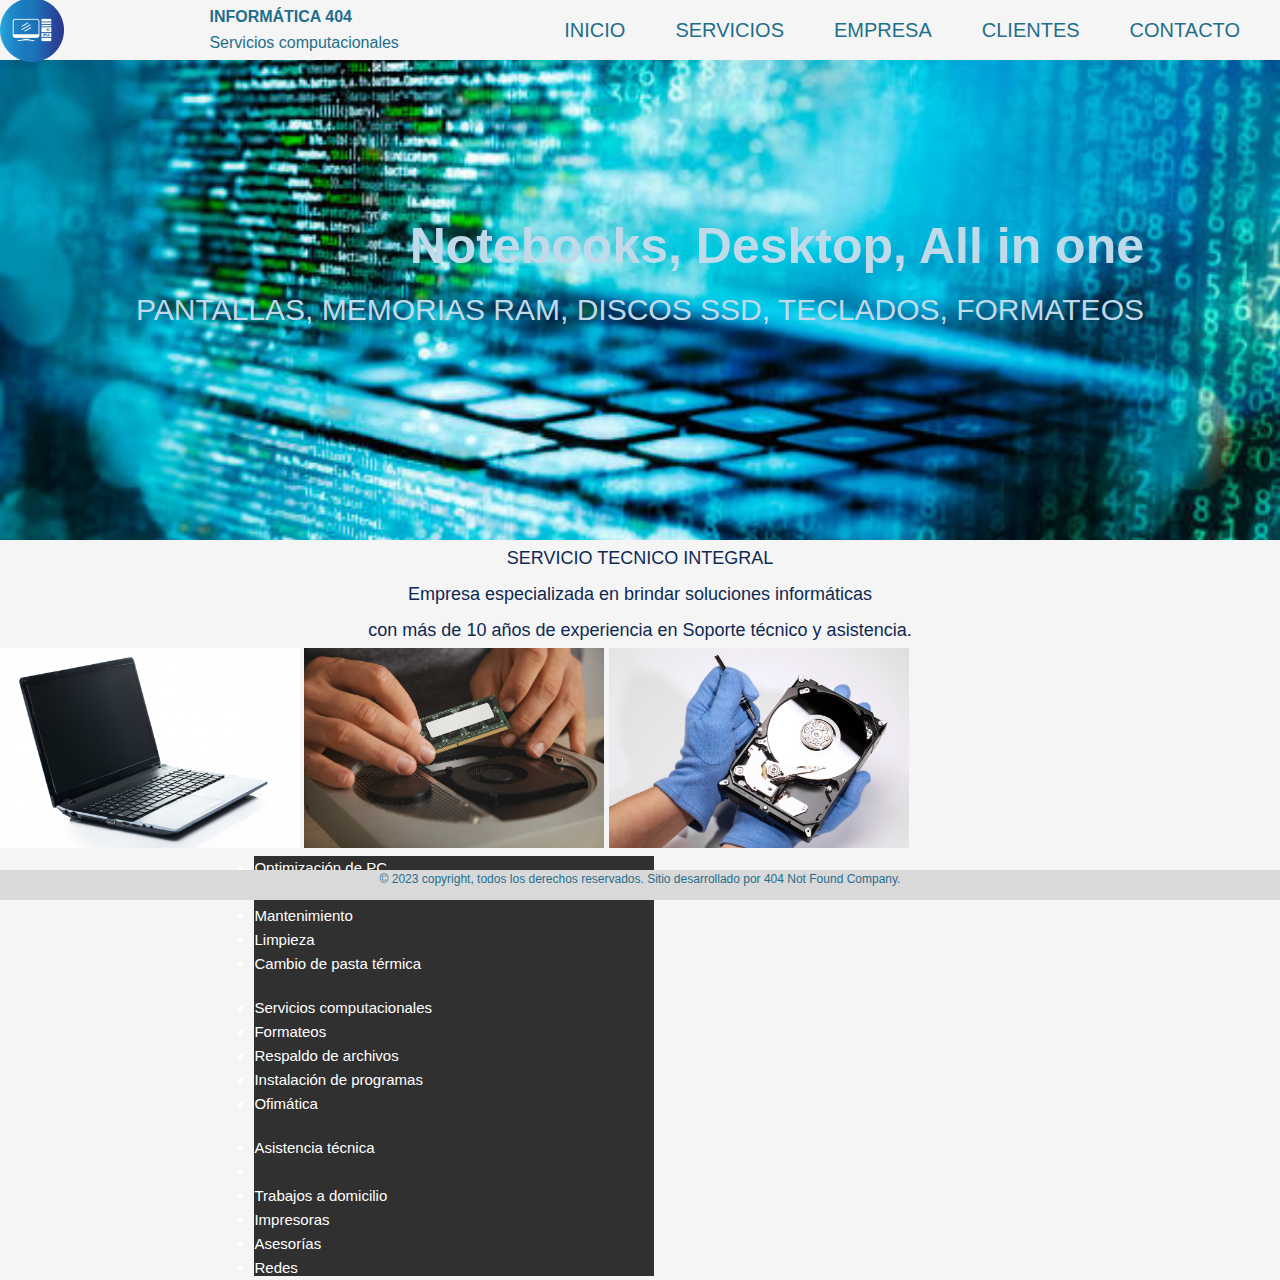
==== index.html @ 6ce24bc0 "subiendo proyecto desde la primera entrega" ====
<!DOCTYPE html>
<html lang="en">
<head>
    <meta charset="UTF-8">
    <meta name="viewport" content="width=device-width, initial-scale=1.0">
    <title>INFORMÁTICA 404</title>
    <link rel="stylesheet" href="./css/style.css">
</head>
<body>    
    <div class = "cabeza">
        <img src="./asset/img/logo.png" alt="">
        <div class = "logo">
                <h1>INFORMÁTICA 404</h1>
                <p>Servicios computacionales</p>
        </div>
        <nav class="header-nav">
            <a href="index.html">INICIO</a>
            <a href="./pages/servicios.html">SERVICIOS</a>
            <a href="./pages/empresa.html">EMPRESA</a>
            <a href="./pages/clientes.html">CLIENTES</a>
            <a href="./pages/contacto.html">CONTACTO</a>
        </nav>
    </div>
    <header class="contenido_header">
        <div>
            <h2 class="titulo">Notebooks, Desktop, All in one</h2>
            <n></n>
            <p class="titulo2">PANTALLAS, MEMORIAS RAM, DISCOS SSD, TECLADOS, FORMATEOS</p>
        </div> 
        
    </header>
<main>
    <div class="texto">
        <p>SERVICIO TECNICO INTEGRAL</p>
        <p>Empresa especializada en brindar soluciones informáticas </p>
        <n></n>
        <p>con más de 10 años de experiencia en Soporte técnico y asistencia.</p>
    </div>
    <div class ="boxfotos">
        <div>
            <img src="./asset/img/pantalla.jpg" width=300px weight=220px alt="">
            <img src="./asset/img/memoria.jpg" width=300px weight=220px alt="">
            <img src="./asset/img/disco duro malo.jpg" width=300px weight=220px alt="">
        </div>
    <div class="box1">
        <ul>
            <li>Optimización de PC</li>
            <li>Cambios de disco duro</li>
            <li>Mantenimiento</li>    
            <li>Limpieza</li>    
            <li>Cambio de pasta térmica</li> 
        </ul>
    </div>
    <div class = "box2">
        <ul>
            <li>Servicios computacionales</li>
            <li>Formateos</li>
            <li>Respaldo de archivos</li>    
            <li>Instalación de programas</li>    
            <li>Ofimática</li>
        </ul>
    </div>
    <div class ="box3">
        <ul>
            <li>Asistencia técnica<li>
            <li>Trabajos a domicilio</li>
            <li>Impresoras</li>    
            <li>Asesorías</li>    
            <li>Redes</li> 
        </ul>   
    </div>
</main>
<footer>
    <div class="pie-div">
        <p>© 2023 copyright, todos los derechos reservados. Sitio desarrollado por 404 Not Found Company.</p>
    </div>
</footer>
</body>
</html>
---- css/style.css ----
*{
    margin:0;
    padding: 0;
    border:0;
    box-sizing: border-box;
    font-size:100%;
    vertical-align: baseline;
}


body{
    background-color: whitesmoke;
    font-family: sans-serif;
    line-height: 1.6;
}


/*logo informatica404 + servicios computacionales*/
.logo {
    /*margin-left: 30px;*/
    color: #1F6E8C
}

.logo a{
    text-decoration: none;
    font-size: 20px;
    color:#1F6E8C;
    text-transform: uppercase;
}

/*opciones de navegación*/

.header-nav{
    display: flex;
    margin-right: 10px;
}

.header-nav a{
    text-decoration: none;
    color:#1F6E8C;
    color: 20px;
    margin-right: 10px;
    text-transform: none;
    font-size: 20px;
    padding: 23px 20px;
}

/*foto con texto principal*/

.contenido_header{
    display: flex;
    justify-content: center;
    align-items: center;
}
.contenido_header{
   height: 60vh !important;
   background: url(../asset/img/encabezado.jpg) no-repeat center;
   background-size: cover; /*tamaño pantalla*/
   font-size: 50px;
   color: #c1daea;
}

.titulo{
   text-align: right;
 
}
.titulo2{
    text-align: right;
    font-size: 30px;
}

.cabeza{
    display: flex;
    align-items: center;
    justify-content: space-between;
    height:60px;
    background-color: whitesmoke;
    position: fixed;
    width: 100%;
}
/*Preentación del servicio*/
.texto{
    line-height: 2;
    color:#0E2954;
    font-size: 18px;
    text-align: center;
}
/*cajas con servicios y descripciones*/
.boxfotos {
    list-style: none;
    float: left;
    flex-direction: column;
    display: flex;
    align-items: center;
}
.box1 {
    width:400px;
    height:140px;
    background-color: #313030;
    font-size:15px;
    color: #FFFFFF;
    float: left;
    list-style: none;
    display: flex;
}
.box2{
    width:400px;
    height:140px;
    background-color: #313030;
    font-size:15px;
    color: #FFFFFF;
    float: left;
    flex-direction: column;
    display: flex;
    list-style: none;
}
.box3 {
    width:400px;
    height:140px;
    background-color: #313030;
    font-size:15px;
    color: #FFFFFF;
    float: left;
    flex-direction: column;
    display: flex;
    list-style: none;
}
/*pagina empresa*/
.boxempresa{
    width:400px;
    height:300px;
    line-height: "1.5";
    background-color: #313030;
    font-size:15px;
    color: #FFFFFF;
    float: left;
    flex-direction: column;
    display: flex;
    align-items: center;
    list-style: none;
}
.boxempresa2{
    width: 600px;
    height:300px;
    line-height: "1.5";
    background-color: #313030;
    font-size:15px;
    color: #FFFFFF;
    float: left;
    flex-direction: column;
    display: flex;
    text-align: center;
    /*align-items: center;
    list-style: none;*/
}
.contenido_header_empresa{
    height: 60vh !important;
    background: url(../asset/img/pucon-emp.jpg) no-repeat center;
    background-size: cover; /*tamaño pantalla*/
    font-size: 50px;
    color: #c1daea;
 }
 .titulo_empresa{
    text-align: center;
    font-size: "30px";
    color:#0E2954;
    height: "30px";
 }
 .clientes a{
    text-align: center;
    font-size: "25px";
    color:#0E2954;
    background-color:#c1daea;
    align-items: center;
 }
 .fotos3 a{
    text-align:center;
 }
/*footer -- no lo puedo centrar */
.pie-div {
    /*text-decoration: none;*/
    color: #1F6E8C;
    font-size: 12px;
    position: fixed;
    bottom: 0px;
    text-align: center;
    align-self:flex-end;
    background-color: #D9D9D9;
    width:100%;
    height: 30px;
}
.formulario{
    color: #1F6E8C;
    font-size: 14px;
    background-color: #D9D9D9;
    height: 1000px;
    padding: 100px;
}
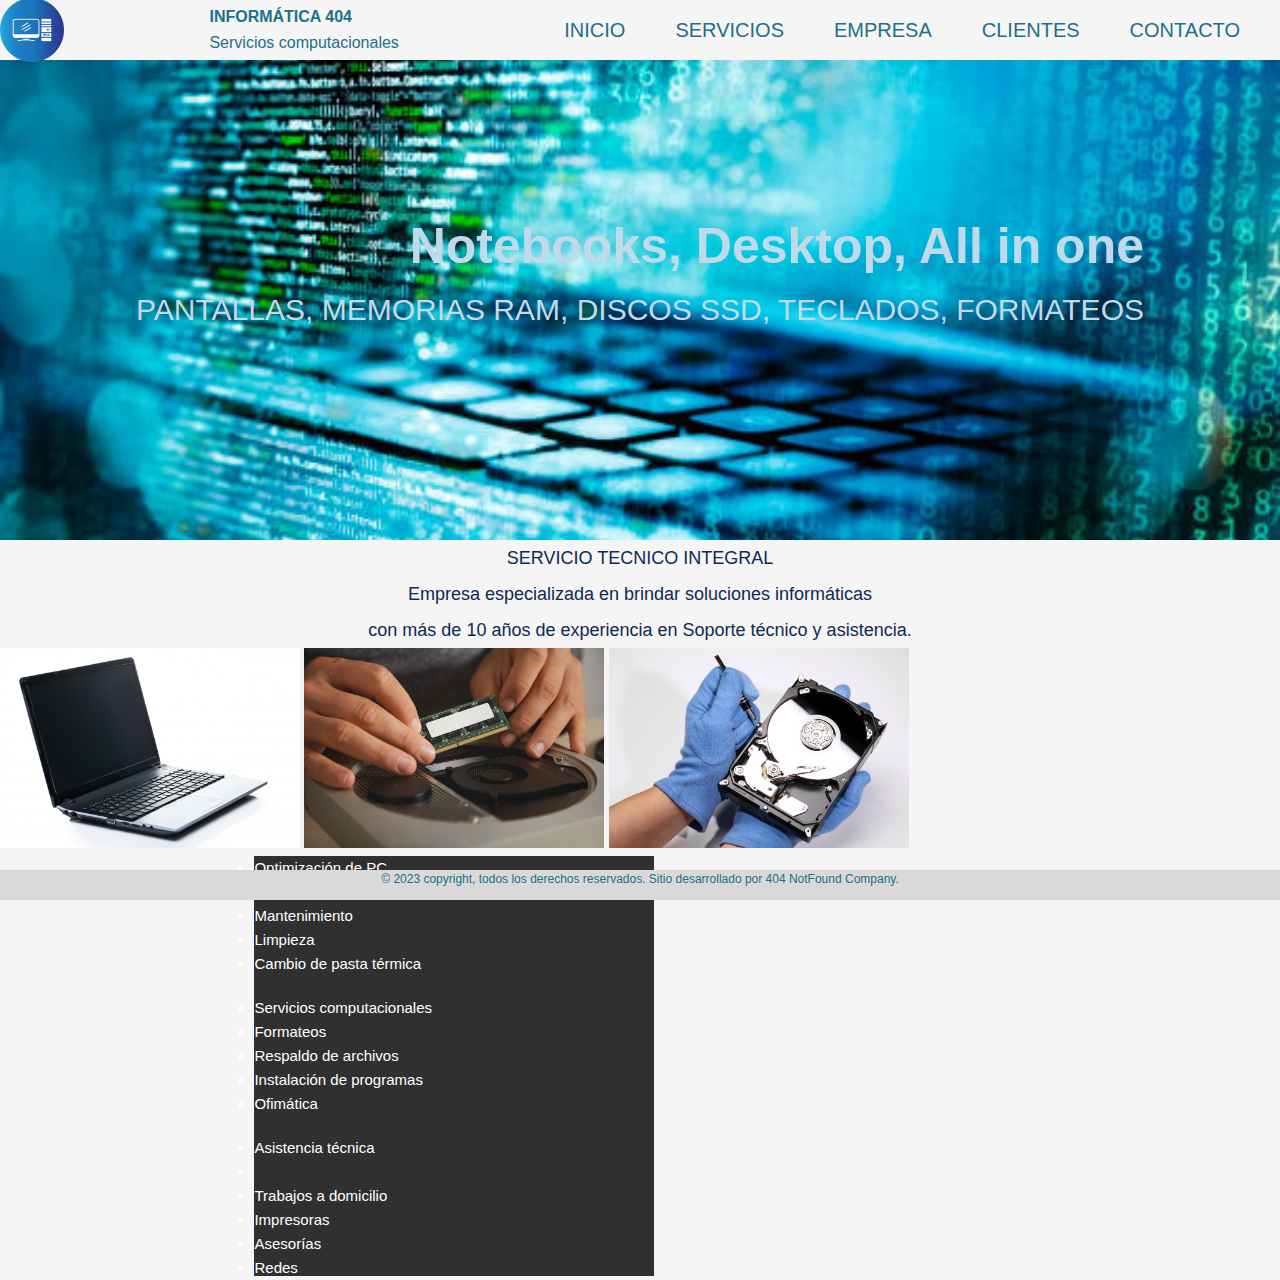
==== commit 75dba00e: "aplicar cambios, readme y actualización" ====
--- a/index.html
+++ b/index.html
@@ -70,10 +70,10 @@
         </ul>   
     </div>
 </main>
-<footer>
-    <div class="pie-div">
-        <p>© 2023 copyright, todos los derechos reservados. Sitio desarrollado por 404 Not Found Company.</p>
-    </div>
-</footer>
+    <footer>
+        <div class="pie-div">
+            <p>© 2023 copyright, todos los derechos reservados. Sitio desarrollado por 404 NotFound Company.</p>
+        </div>
+    </footer>
 </body>
 </html>